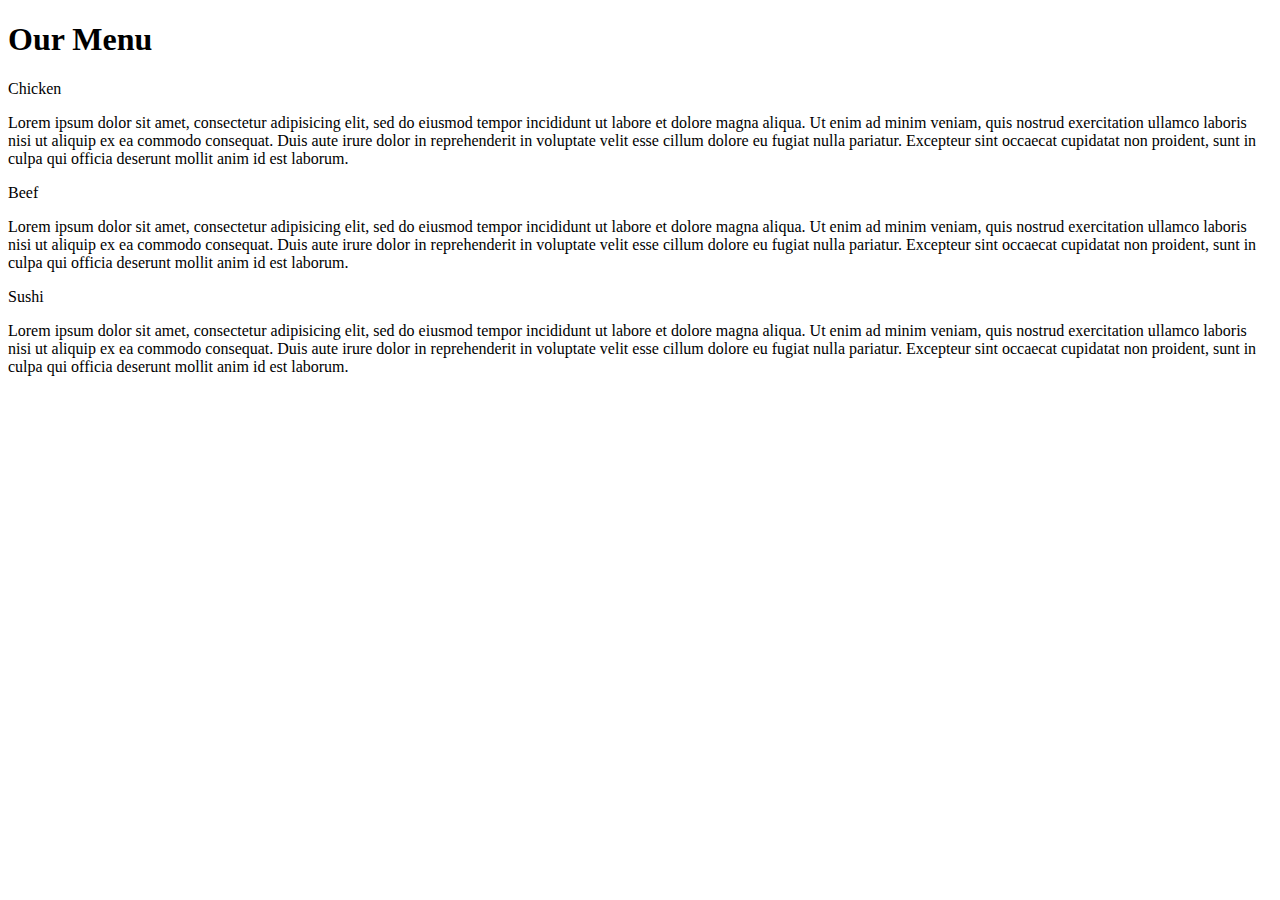
==== index.html @ 1daf5f7d "Create index.html" ====
<!DOCTYPE html>
<html>
<head>
<meta charset="utf-8">
<meta name="viewport" content="width=device-width, initial-scale=1">
<link rel="stylesheet" type="text/css" href="style.css">
<title>Assignment Solution Module 2</title>
</head>

<body>

<h1>Our Menu</h1>


<div class="row">

  <div class="col-lg-4 col-md-6 col-xs-12">
      <section class="boxing"> 
      <!-- Used an "a" element since it is inline. This way, the top right text will automatically stay there, without hardcoding -->
      <a id="chicken">Chicken</a>
      <p>Lorem ipsum dolor sit amet, consectetur adipisicing elit, sed do eiusmod
      tempor incididunt ut labore et dolore magna aliqua. Ut enim ad minim veniam,
      quis nostrud exercitation ullamco laboris nisi ut aliquip ex ea commodo
      consequat. Duis aute irure dolor in reprehenderit in voluptate velit esse
      cillum dolore eu fugiat nulla pariatur. Excepteur sint occaecat cupidatat non
      proident, sunt in culpa qui officia deserunt mollit anim id est laborum.</p>
      </section>
   </div>


  <div class="col-lg-4 col-md-6 col-xs-12">
    <section class="boxing">
      <a id="beef">Beef</a>
      <p>Lorem ipsum dolor sit amet, consectetur adipisicing elit, sed do eiusmod
      tempor incididunt ut labore et dolore magna aliqua. Ut enim ad minim veniam,
      quis nostrud exercitation ullamco laboris nisi ut aliquip ex ea commodo
      consequat. Duis aute irure dolor in reprehenderit in voluptate velit esse
      cillum dolore eu fugiat nulla pariatur. Excepteur sint occaecat cupidatat non
      proident, sunt in culpa qui officia deserunt mollit anim id est laborum.</p>
    </section>
  </div>


  <div class="col-lg-4 col-md-6 col-xs-12">
    <section class="boxing">
      <a id="sushi">Sushi</a>
      <p>Lorem ipsum dolor sit amet, consectetur adipisicing elit, sed do eiusmod
      tempor incididunt ut labore et dolore magna aliqua. Ut enim ad minim veniam,
      quis nostrud exercitation ullamco laboris nisi ut aliquip ex ea commodo
      consequat. Duis aute irure dolor in reprehenderit in voluptate velit esse
      cillum dolore eu fugiat nulla pariatur. Excepteur sint occaecat cupidatat non
      proident, sunt in culpa qui officia deserunt mollit anim id est laborum.</p>
    </section>
  </div>

</div>

</body>
</html>
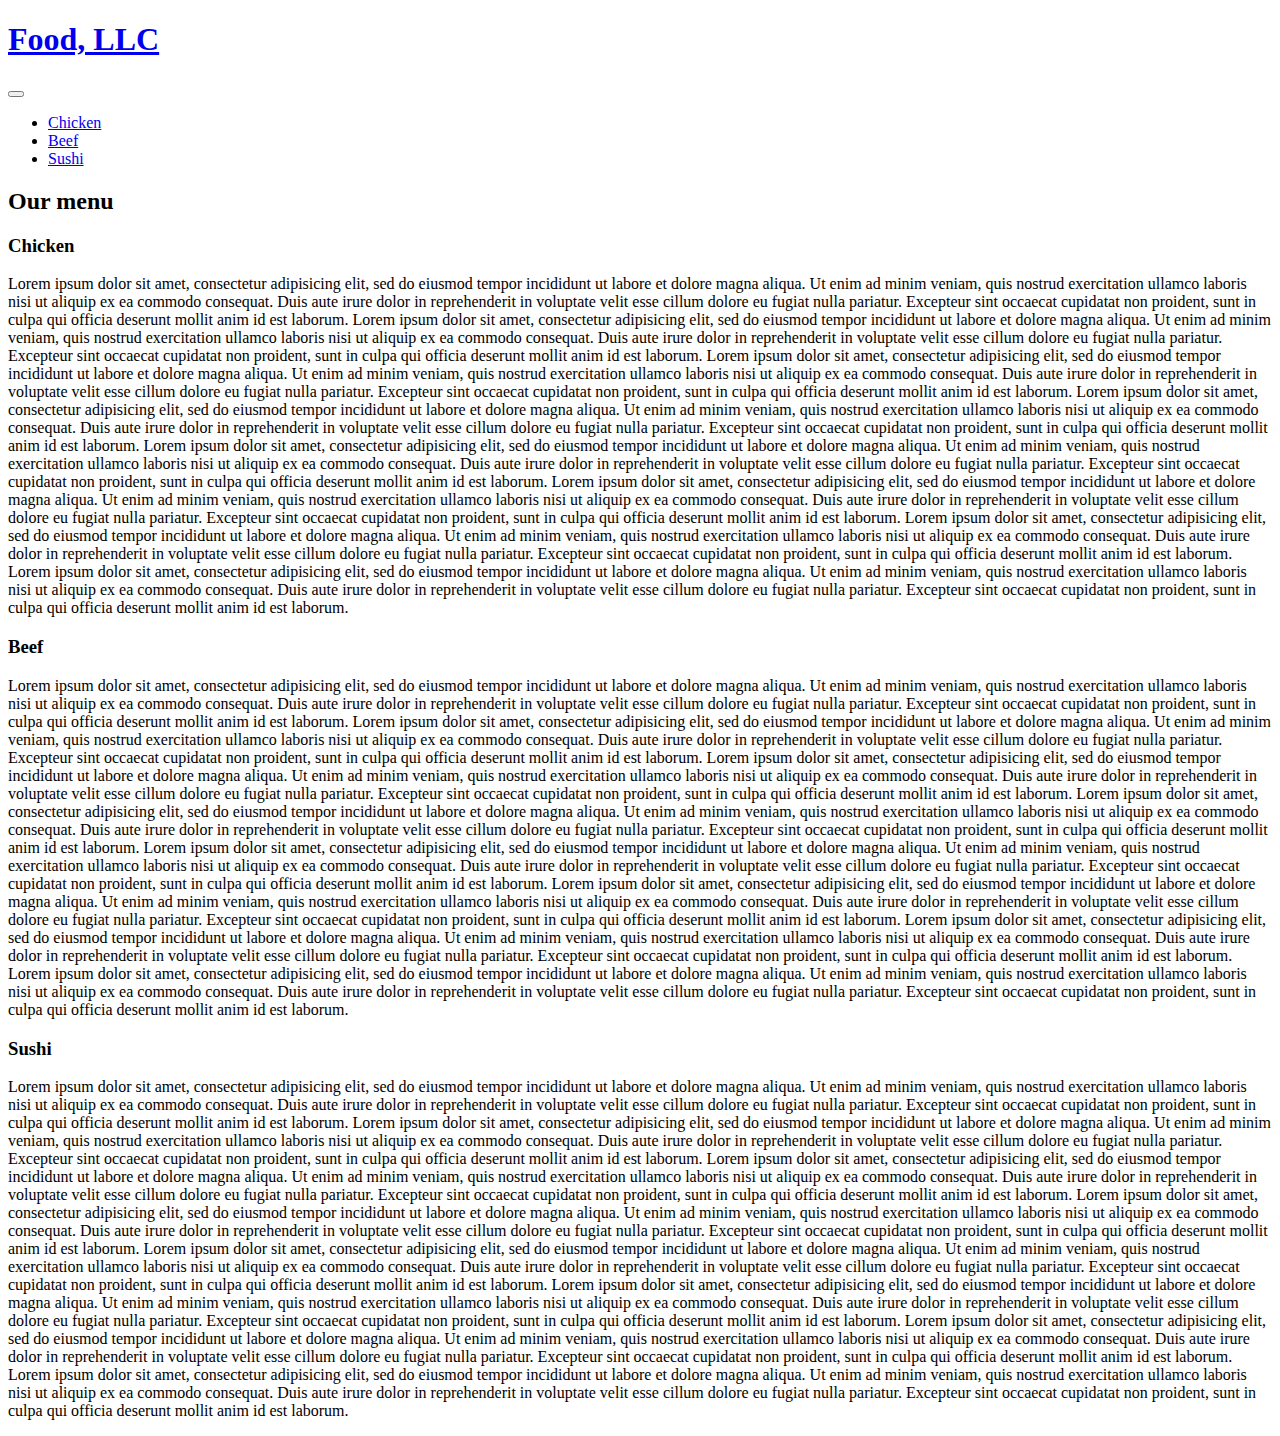
==== commit 6755509a: "Add files via upload" ====
--- a/index.html
+++ b/index.html
@@ -1,59 +1,262 @@
-<!DOCTYPE html>
-<html>
-<head>
-<meta charset="utf-8">
-<meta name="viewport" content="width=device-width, initial-scale=1">
-<link rel="stylesheet" type="text/css" href="style.css">
-<title>Assignment Solution Module 2</title>
-</head>
-
-<body>
-
-<h1>Our Menu</h1>
-
-
-<div class="row">
-
-  <div class="col-lg-4 col-md-6 col-xs-12">
-      <section class="boxing"> 
-      <!-- Used an "a" element since it is inline. This way, the top right text will automatically stay there, without hardcoding -->
-      <a id="chicken">Chicken</a>
-      <p>Lorem ipsum dolor sit amet, consectetur adipisicing elit, sed do eiusmod
-      tempor incididunt ut labore et dolore magna aliqua. Ut enim ad minim veniam,
-      quis nostrud exercitation ullamco laboris nisi ut aliquip ex ea commodo
-      consequat. Duis aute irure dolor in reprehenderit in voluptate velit esse
-      cillum dolore eu fugiat nulla pariatur. Excepteur sint occaecat cupidatat non
-      proident, sunt in culpa qui officia deserunt mollit anim id est laborum.</p>
-      </section>
-   </div>
-
-
-  <div class="col-lg-4 col-md-6 col-xs-12">
-    <section class="boxing">
-      <a id="beef">Beef</a>
-      <p>Lorem ipsum dolor sit amet, consectetur adipisicing elit, sed do eiusmod
-      tempor incididunt ut labore et dolore magna aliqua. Ut enim ad minim veniam,
-      quis nostrud exercitation ullamco laboris nisi ut aliquip ex ea commodo
-      consequat. Duis aute irure dolor in reprehenderit in voluptate velit esse
-      cillum dolore eu fugiat nulla pariatur. Excepteur sint occaecat cupidatat non
-      proident, sunt in culpa qui officia deserunt mollit anim id est laborum.</p>
+<!doctype html>
+<html lang="en">
+  <head>
+
+    <!-- Required meta tags -->
+    <meta charset="utf-8">
+    <meta name="viewport" content="width=device-width, initial-scale=1, shrink-to-fit=no">
+    <meta http-equiv="X-UA-Compatible" content="IE=edge">
+
+    <!-- Bootstrap CSS -->
+    <link rel="stylesheet" href="css/bootstrap.min.css">
+
+    <!-- My CSS -->
+    <link rel="stylesheet" href="css/style.css">
+
+    <title>Assignment 3</title>
+  </head>
+
+  <body>
+ <header>
+
+ <!--Start of navbar-->
+
+<nav id="coolnav" class="navbar navbar-default navbar-expand-lg navbar-light ">
+  <div class="container">
+    <div class="navbar-header">
+     
+      <a href="index.html" class="navbar-brand">
+          <h1>
+            Food, LLC
+          </h1>
+      </a>     
+    </div> <!--End of navbar-header div-->
+
+<!--In Bootstrap 4.4 is almost all different. The button can go after the navbar-header.-->
+
+    <button class="navbar-toggler" type="button" data-toggle="collapse" data-target="#navbarTogglerDemo02" aria-controls="navbarTogglerDemo02" aria-expanded="false" aria-label="Toggle navigation">
+      <span id="toggler_white" class="navbar-toggler-icon"></span>
+    </button>
+
+    <div id="navbarTogglerDemo02" class="collapse navbar-collapse">
+      <ul id="nav-list" class="nav navbar-nav mr-auto mt-2 mt-lg-0 text-center">
+        <li class="nav-item">
+          <a href="#chicken">
+            <span>
+              Chicken
+            </span>
+          </a>
+        </li>
+         <li class="nav-item">
+          <a href="#beef">
+            <span>
+              Beef
+            </span>
+          </a>
+        </li>
+         <li class="nav-item">
+          <a href="#sushi">
+            <span>
+              Sushi
+            </span>
+          </a>
+        </li>        
+      </ul>
+    </div><!--End of collapsable-nav div-->
+
+  </div> <!--End of container div-->
+</nav> <!--End of navbar-->
+ <!--End of navbar-->
+
+ </header>
+
+ <!--Beginning of main site-->
+
+<div id="main-content" class="container">
+
+    <h2 class="text-center">Our menu</h2>
+    
+    <section class="main-section text-center">
+      <h3 id="chicken">
+        Chicken
+      </h3>
+      <p>
+        Lorem ipsum dolor sit amet, consectetur adipisicing elit, sed do eiusmod
+        tempor incididunt ut labore et dolore magna aliqua. Ut enim ad minim veniam,
+        quis nostrud exercitation ullamco laboris nisi ut aliquip ex ea commodo
+        consequat. Duis aute irure dolor in reprehenderit in voluptate velit esse
+        cillum dolore eu fugiat nulla pariatur. Excepteur sint occaecat cupidatat non
+        proident, sunt in culpa qui officia deserunt mollit anim id est laborum. 
+        Lorem ipsum dolor sit amet, consectetur adipisicing elit, sed do eiusmod
+        tempor incididunt ut labore et dolore magna aliqua. Ut enim ad minim veniam,
+        quis nostrud exercitation ullamco laboris nisi ut aliquip ex ea commodo
+        consequat. Duis aute irure dolor in reprehenderit in voluptate velit esse
+        cillum dolore eu fugiat nulla pariatur. Excepteur sint occaecat cupidatat non
+        proident, sunt in culpa qui officia deserunt mollit anim id est laborum.
+        Lorem ipsum dolor sit amet, consectetur adipisicing elit, sed do eiusmod
+        tempor incididunt ut labore et dolore magna aliqua. Ut enim ad minim veniam,
+        quis nostrud exercitation ullamco laboris nisi ut aliquip ex ea commodo
+        consequat. Duis aute irure dolor in reprehenderit in voluptate velit esse
+        cillum dolore eu fugiat nulla pariatur. Excepteur sint occaecat cupidatat non
+        proident, sunt in culpa qui officia deserunt mollit anim id est laborum.
+        Lorem ipsum dolor sit amet, consectetur adipisicing elit, sed do eiusmod
+        tempor incididunt ut labore et dolore magna aliqua. Ut enim ad minim veniam,
+        quis nostrud exercitation ullamco laboris nisi ut aliquip ex ea commodo
+        consequat. Duis aute irure dolor in reprehenderit in voluptate velit esse
+        cillum dolore eu fugiat nulla pariatur. Excepteur sint occaecat cupidatat non
+        proident, sunt in culpa qui officia deserunt mollit anim id est laborum.
+        Lorem ipsum dolor sit amet, consectetur adipisicing elit, sed do eiusmod
+        tempor incididunt ut labore et dolore magna aliqua. Ut enim ad minim veniam,
+        quis nostrud exercitation ullamco laboris nisi ut aliquip ex ea commodo
+        consequat. Duis aute irure dolor in reprehenderit in voluptate velit esse
+        cillum dolore eu fugiat nulla pariatur. Excepteur sint occaecat cupidatat non
+        proident, sunt in culpa qui officia deserunt mollit anim id est laborum.
+        Lorem ipsum dolor sit amet, consectetur adipisicing elit, sed do eiusmod
+        tempor incididunt ut labore et dolore magna aliqua. Ut enim ad minim veniam,
+        quis nostrud exercitation ullamco laboris nisi ut aliquip ex ea commodo
+        consequat. Duis aute irure dolor in reprehenderit in voluptate velit esse
+        cillum dolore eu fugiat nulla pariatur. Excepteur sint occaecat cupidatat non
+        proident, sunt in culpa qui officia deserunt mollit anim id est laborum.
+        Lorem ipsum dolor sit amet, consectetur adipisicing elit, sed do eiusmod
+        tempor incididunt ut labore et dolore magna aliqua. Ut enim ad minim veniam,
+        quis nostrud exercitation ullamco laboris nisi ut aliquip ex ea commodo
+        consequat. Duis aute irure dolor in reprehenderit in voluptate velit esse
+        cillum dolore eu fugiat nulla pariatur. Excepteur sint occaecat cupidatat non
+        proident, sunt in culpa qui officia deserunt mollit anim id est laborum.
+        Lorem ipsum dolor sit amet, consectetur adipisicing elit, sed do eiusmod
+        tempor incididunt ut labore et dolore magna aliqua. Ut enim ad minim veniam,
+        quis nostrud exercitation ullamco laboris nisi ut aliquip ex ea commodo
+        consequat. Duis aute irure dolor in reprehenderit in voluptate velit esse
+        cillum dolore eu fugiat nulla pariatur. Excepteur sint occaecat cupidatat non
+        proident, sunt in culpa qui officia deserunt mollit anim id est laborum.
+      </p>
     </section>
-  </div>
-
-
-  <div class="col-lg-4 col-md-6 col-xs-12">
-    <section class="boxing">
-      <a id="sushi">Sushi</a>
-      <p>Lorem ipsum dolor sit amet, consectetur adipisicing elit, sed do eiusmod
-      tempor incididunt ut labore et dolore magna aliqua. Ut enim ad minim veniam,
-      quis nostrud exercitation ullamco laboris nisi ut aliquip ex ea commodo
-      consequat. Duis aute irure dolor in reprehenderit in voluptate velit esse
-      cillum dolore eu fugiat nulla pariatur. Excepteur sint occaecat cupidatat non
-      proident, sunt in culpa qui officia deserunt mollit anim id est laborum.</p>
+
+    <section class="main-section text-center">
+      <h3 id="beef">
+        Beef
+      </h3>
+      <p>
+        Lorem ipsum dolor sit amet, consectetur adipisicing elit, sed do eiusmod
+        tempor incididunt ut labore et dolore magna aliqua. Ut enim ad minim veniam,
+        quis nostrud exercitation ullamco laboris nisi ut aliquip ex ea commodo
+        consequat. Duis aute irure dolor in reprehenderit in voluptate velit esse
+        cillum dolore eu fugiat nulla pariatur. Excepteur sint occaecat cupidatat non
+        proident, sunt in culpa qui officia deserunt mollit anim id est laborum. 
+        Lorem ipsum dolor sit amet, consectetur adipisicing elit, sed do eiusmod
+        tempor incididunt ut labore et dolore magna aliqua. Ut enim ad minim veniam,
+        quis nostrud exercitation ullamco laboris nisi ut aliquip ex ea commodo
+        consequat. Duis aute irure dolor in reprehenderit in voluptate velit esse
+        cillum dolore eu fugiat nulla pariatur. Excepteur sint occaecat cupidatat non
+        proident, sunt in culpa qui officia deserunt mollit anim id est laborum.
+        Lorem ipsum dolor sit amet, consectetur adipisicing elit, sed do eiusmod
+        tempor incididunt ut labore et dolore magna aliqua. Ut enim ad minim veniam,
+        quis nostrud exercitation ullamco laboris nisi ut aliquip ex ea commodo
+        consequat. Duis aute irure dolor in reprehenderit in voluptate velit esse
+        cillum dolore eu fugiat nulla pariatur. Excepteur sint occaecat cupidatat non
+        proident, sunt in culpa qui officia deserunt mollit anim id est laborum.
+        Lorem ipsum dolor sit amet, consectetur adipisicing elit, sed do eiusmod
+        tempor incididunt ut labore et dolore magna aliqua. Ut enim ad minim veniam,
+        quis nostrud exercitation ullamco laboris nisi ut aliquip ex ea commodo
+        consequat. Duis aute irure dolor in reprehenderit in voluptate velit esse
+        cillum dolore eu fugiat nulla pariatur. Excepteur sint occaecat cupidatat non
+        proident, sunt in culpa qui officia deserunt mollit anim id est laborum.
+        Lorem ipsum dolor sit amet, consectetur adipisicing elit, sed do eiusmod
+        tempor incididunt ut labore et dolore magna aliqua. Ut enim ad minim veniam,
+        quis nostrud exercitation ullamco laboris nisi ut aliquip ex ea commodo
+        consequat. Duis aute irure dolor in reprehenderit in voluptate velit esse
+        cillum dolore eu fugiat nulla pariatur. Excepteur sint occaecat cupidatat non
+        proident, sunt in culpa qui officia deserunt mollit anim id est laborum.
+        Lorem ipsum dolor sit amet, consectetur adipisicing elit, sed do eiusmod
+        tempor incididunt ut labore et dolore magna aliqua. Ut enim ad minim veniam,
+        quis nostrud exercitation ullamco laboris nisi ut aliquip ex ea commodo
+        consequat. Duis aute irure dolor in reprehenderit in voluptate velit esse
+        cillum dolore eu fugiat nulla pariatur. Excepteur sint occaecat cupidatat non
+        proident, sunt in culpa qui officia deserunt mollit anim id est laborum.
+         Lorem ipsum dolor sit amet, consectetur adipisicing elit, sed do eiusmod
+        tempor incididunt ut labore et dolore magna aliqua. Ut enim ad minim veniam,
+        quis nostrud exercitation ullamco laboris nisi ut aliquip ex ea commodo
+        consequat. Duis aute irure dolor in reprehenderit in voluptate velit esse
+        cillum dolore eu fugiat nulla pariatur. Excepteur sint occaecat cupidatat non
+        proident, sunt in culpa qui officia deserunt mollit anim id est laborum.
+        Lorem ipsum dolor sit amet, consectetur adipisicing elit, sed do eiusmod
+        tempor incididunt ut labore et dolore magna aliqua. Ut enim ad minim veniam,
+        quis nostrud exercitation ullamco laboris nisi ut aliquip ex ea commodo
+        consequat. Duis aute irure dolor in reprehenderit in voluptate velit esse
+        cillum dolore eu fugiat nulla pariatur. Excepteur sint occaecat cupidatat non
+        proident, sunt in culpa qui officia deserunt mollit anim id est laborum.
+      </p>
     </section>
-  </div>
+
+    <section class="main-section text-center">
+      <h3 id="sushi">
+        Sushi
+      </h3>
+      <p>
+        Lorem ipsum dolor sit amet, consectetur adipisicing elit, sed do eiusmod
+        tempor incididunt ut labore et dolore magna aliqua. Ut enim ad minim veniam,
+        quis nostrud exercitation ullamco laboris nisi ut aliquip ex ea commodo
+        consequat. Duis aute irure dolor in reprehenderit in voluptate velit esse
+        cillum dolore eu fugiat nulla pariatur. Excepteur sint occaecat cupidatat non
+        proident, sunt in culpa qui officia deserunt mollit anim id est laborum. 
+        Lorem ipsum dolor sit amet, consectetur adipisicing elit, sed do eiusmod
+        tempor incididunt ut labore et dolore magna aliqua. Ut enim ad minim veniam,
+        quis nostrud exercitation ullamco laboris nisi ut aliquip ex ea commodo
+        consequat. Duis aute irure dolor in reprehenderit in voluptate velit esse
+        cillum dolore eu fugiat nulla pariatur. Excepteur sint occaecat cupidatat non
+        proident, sunt in culpa qui officia deserunt mollit anim id est laborum.
+        Lorem ipsum dolor sit amet, consectetur adipisicing elit, sed do eiusmod
+        tempor incididunt ut labore et dolore magna aliqua. Ut enim ad minim veniam,
+        quis nostrud exercitation ullamco laboris nisi ut aliquip ex ea commodo
+        consequat. Duis aute irure dolor in reprehenderit in voluptate velit esse
+        cillum dolore eu fugiat nulla pariatur. Excepteur sint occaecat cupidatat non
+        proident, sunt in culpa qui officia deserunt mollit anim id est laborum.
+        Lorem ipsum dolor sit amet, consectetur adipisicing elit, sed do eiusmod
+        tempor incididunt ut labore et dolore magna aliqua. Ut enim ad minim veniam,
+        quis nostrud exercitation ullamco laboris nisi ut aliquip ex ea commodo
+        consequat. Duis aute irure dolor in reprehenderit in voluptate velit esse
+        cillum dolore eu fugiat nulla pariatur. Excepteur sint occaecat cupidatat non
+        proident, sunt in culpa qui officia deserunt mollit anim id est laborum.
+        Lorem ipsum dolor sit amet, consectetur adipisicing elit, sed do eiusmod
+        tempor incididunt ut labore et dolore magna aliqua. Ut enim ad minim veniam,
+        quis nostrud exercitation ullamco laboris nisi ut aliquip ex ea commodo
+        consequat. Duis aute irure dolor in reprehenderit in voluptate velit esse
+        cillum dolore eu fugiat nulla pariatur. Excepteur sint occaecat cupidatat non
+        proident, sunt in culpa qui officia deserunt mollit anim id est laborum.
+        Lorem ipsum dolor sit amet, consectetur adipisicing elit, sed do eiusmod
+        tempor incididunt ut labore et dolore magna aliqua. Ut enim ad minim veniam,
+        quis nostrud exercitation ullamco laboris nisi ut aliquip ex ea commodo
+        consequat. Duis aute irure dolor in reprehenderit in voluptate velit esse
+        cillum dolore eu fugiat nulla pariatur. Excepteur sint occaecat cupidatat non
+        proident, sunt in culpa qui officia deserunt mollit anim id est laborum.
+         Lorem ipsum dolor sit amet, consectetur adipisicing elit, sed do eiusmod
+        tempor incididunt ut labore et dolore magna aliqua. Ut enim ad minim veniam,
+        quis nostrud exercitation ullamco laboris nisi ut aliquip ex ea commodo
+        consequat. Duis aute irure dolor in reprehenderit in voluptate velit esse
+        cillum dolore eu fugiat nulla pariatur. Excepteur sint occaecat cupidatat non
+        proident, sunt in culpa qui officia deserunt mollit anim id est laborum.
+        Lorem ipsum dolor sit amet, consectetur adipisicing elit, sed do eiusmod
+        tempor incididunt ut labore et dolore magna aliqua. Ut enim ad minim veniam,
+        quis nostrud exercitation ullamco laboris nisi ut aliquip ex ea commodo
+        consequat. Duis aute irure dolor in reprehenderit in voluptate velit esse
+        cillum dolore eu fugiat nulla pariatur. Excepteur sint occaecat cupidatat non
+        proident, sunt in culpa qui officia deserunt mollit anim id est laborum.
+      </p>
+    </section>
 
 </div>
 
-</body>
-</html>
+
+
+
+
+
+
+
+    <!-- Optional JavaScript -->
+    <!-- jQuery first, then Popper.js, then Bootstrap JS -->
+    <script src="https://code.jquery.com/jquery-3.4.1.slim.min.js" integrity="sha384-J6qa4849blE2+poT4WnyKhv5vZF5SrPo0iEjwBvKU7imGFAV0wwj1yYfoRSJoZ+n" crossorigin="anonymous"></script>
+    <script src="https://cdn.jsdelivr.net/npm/popper.js@1.16.0/dist/umd/popper.min.js" integrity="sha384-Q6E9RHvbIyZFJoft+2mJbHaEWldlvI9IOYy5n3zV9zzTtmI3UksdQRVvoxMfooAo" crossorigin="anonymous"></script>
+    <script src="js/bootstrap.min.js"></script>
+  </body>
+</html>